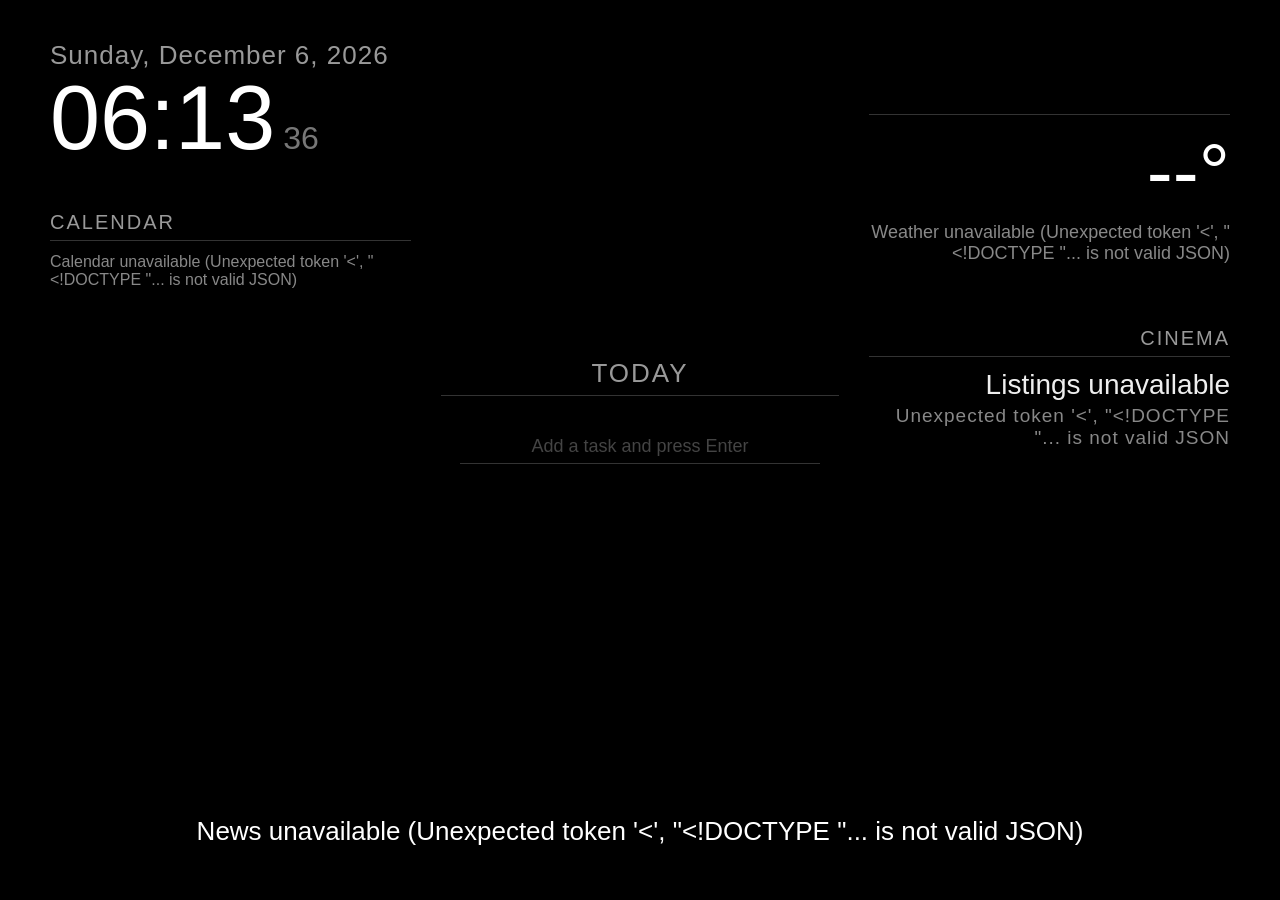
==== home-board/public/index.html @ 9cbef197 "Rename project from Magic Mirror to Home Board It's an always-on dashboard, not a mirror-mounted dis" ====
<!DOCTYPE html>
<html lang="en">
<head>
  <meta charset="utf-8">
  <title>Magic Mirror</title>
  <meta name="viewport" content="width=device-width, initial-scale=1">
  <link rel="stylesheet" href="style.css">
</head>
<body>
  <main class="mirror">

    <section class="region top-left">
      <div id="clock">
        <div class="date" id="clock-date">&nbsp;</div>
        <div class="time"><span id="clock-time">--:--</span><span class="seconds" id="clock-seconds"></span></div>
      </div>

      <div class="module" id="calendar-module">
        <h2>Calendar</h2>
        <div id="calendar-list" class="dimmed">Loading…</div>
      </div>
    </section>

    <section class="region center">
      <div class="module" id="todo-module">
        <h2>Today</h2>
        <ul id="todo-list"></ul>
        <div id="todo-empty" class="dimmed" hidden>Nothing to do 🎉</div>
        <form id="todo-form" autocomplete="off">
          <input id="todo-input" type="text" placeholder="Add a task and press Enter" maxlength="200">
        </form>
      </div>
    </section>

    <section class="region top-right">
      <div class="module" id="weather-module">
        <div id="weather-location" class="module-header">&nbsp;</div>
        <div id="weather-current">
          <span class="weather-icon" id="weather-icon"></span>
          <span class="weather-temp" id="weather-temp">--°</span>
        </div>
        <div id="weather-details" class="dimmed"></div>
        <table id="weather-forecast"></table>
      </div>

      <div class="module" id="cinema-module" hidden>
        <h2 id="cinema-name">Cinema</h2>
        <div id="cinema-rotator">
          <div id="cinema-film">&nbsp;</div>
          <div id="cinema-times" class="dimmed"></div>
        </div>
      </div>
    </section>

    <section class="region bottom">
      <div id="news-source" class="dimmed"></div>
      <div id="news-headline">Loading news…</div>
    </section>

  </main>
  <script src="main.js"></script>
</body>
</html>
---- home-board/public/style.css ----
/* MagicMirror-style dark theme */

* { margin: 0; padding: 0; box-sizing: border-box; }

html, body {
  height: 100%;
  background: #000;
  color: #fff;
  font-family: "Segoe UI", "Helvetica Neue", Arial, sans-serif;
  font-weight: 300;
  overflow: hidden;
  cursor: none;
}

.mirror {
  height: 100vh;
  padding: 40px 50px;
  display: grid;
  grid-template-columns: 1fr 1.1fr 1fr;
  grid-template-rows: 1fr auto;
  grid-template-areas:
    "left  center right"
    "bottom bottom bottom";
  gap: 30px;
}

.top-left  { grid-area: left; }
.center    { grid-area: center; display: flex; align-items: center; justify-content: center; }
.top-right { grid-area: right; text-align: right; }
.bottom    { grid-area: bottom; text-align: center; padding-bottom: 10px; }

.region { min-width: 0; }

.dimmed { color: #888; }

.module { margin-top: 45px; }

.module h2, .module-header {
  font-size: 20px;
  font-weight: 400;
  text-transform: uppercase;
  letter-spacing: 2px;
  color: #999;
  border-bottom: 1px solid #333;
  padding-bottom: 6px;
  margin-bottom: 12px;
}

/* ---- Clock ---- */
#clock .date {
  font-size: 26px;
  color: #999;
  letter-spacing: 1px;
}
#clock .time {
  font-size: 90px;
  font-weight: 200;
  line-height: 1.05;
}
#clock .seconds {
  font-size: 32px;
  color: #777;
  margin-left: 8px;
}

/* ---- Calendar ---- */
.cal-day {
  font-size: 15px;
  text-transform: uppercase;
  letter-spacing: 1.5px;
  color: #777;
  margin: 14px 0 4px;
}
.cal-event {
  display: flex;
  justify-content: space-between;
  gap: 20px;
  font-size: 19px;
  padding: 3px 0;
  color: #ddd;
  max-width: 520px;
}
.cal-event .cal-time {
  color: #888;
  white-space: nowrap;
}
.cal-event .cal-title {
  overflow: hidden;
  text-overflow: ellipsis;
  white-space: nowrap;
}

/* ---- Weather ---- */
#weather-current {
  display: flex;
  justify-content: flex-end;
  align-items: center;
  gap: 18px;
}
.weather-icon { font-size: 64px; line-height: 1; }
.weather-temp { font-size: 78px; font-weight: 200; }
#weather-details { font-size: 18px; margin-top: 4px; }

#weather-forecast {
  margin-top: 18px;
  margin-left: auto;
  border-collapse: collapse;
  font-size: 18px;
  color: #ccc;
}
#weather-forecast td { padding: 3px 0 3px 22px; text-align: right; }
#weather-forecast td:first-child { color: #888; text-align: left; padding-left: 0; }
#weather-forecast .min { color: #777; }
#weather-forecast .rain { color: #6aa5c8; font-size: 15px; }

/* ---- To do (the centrepiece) ---- */
#todo-module {
  margin-top: 0;
  width: 100%;
  max-width: 560px;
  text-align: center;
}
#todo-module h2 {
  font-size: 26px;
  text-align: center;
}
#todo-list { list-style: none; }
#todo-list li {
  font-size: 30px;
  font-weight: 300;
  padding: 8px 0;
  color: #eee;
  display: flex;
  justify-content: center;
  align-items: center;
  gap: 14px;
}
#todo-list li.done span.todo-text {
  text-decoration: line-through;
  color: #555;
}
#todo-list .todo-text { cursor: default; }
#todo-list button {
  background: none;
  border: none;
  color: #555;
  font-size: 22px;
  cursor: pointer;
  visibility: hidden;
}
#todo-list li:hover button { visibility: visible; }
#todo-empty { font-size: 26px; padding: 10px 0; }

#todo-form input {
  margin-top: 22px;
  width: 360px;
  background: transparent;
  border: none;
  border-bottom: 1px solid #333;
  color: #bbb;
  font-size: 18px;
  padding: 6px 2px;
  outline: none;
  text-align: center;
}
#todo-form input::placeholder { color: #444; }

/* ---- Cinema ---- */
#cinema-rotator { transition: opacity 0.5s ease; }
#cinema-rotator.fading { opacity: 0; }
#cinema-film {
  font-size: 28px;
  font-weight: 300;
  color: #eee;
  white-space: nowrap;
  overflow: hidden;
  text-overflow: ellipsis;
}
#cinema-times {
  font-size: 19px;
  margin-top: 4px;
  letter-spacing: 1px;
}

/* ---- News ticker ---- */
#news-source { font-size: 15px; text-transform: uppercase; letter-spacing: 2px; }
#news-headline {
  font-size: 26px;
  font-weight: 300;
  margin-top: 4px;
  min-height: 34px;
  transition: opacity 0.6s ease;
}
#news-headline.fading { opacity: 0; }

/* Show the mouse again if the user is interacting (e.g. with the to-do list) */
body.interactive { cursor: default; }
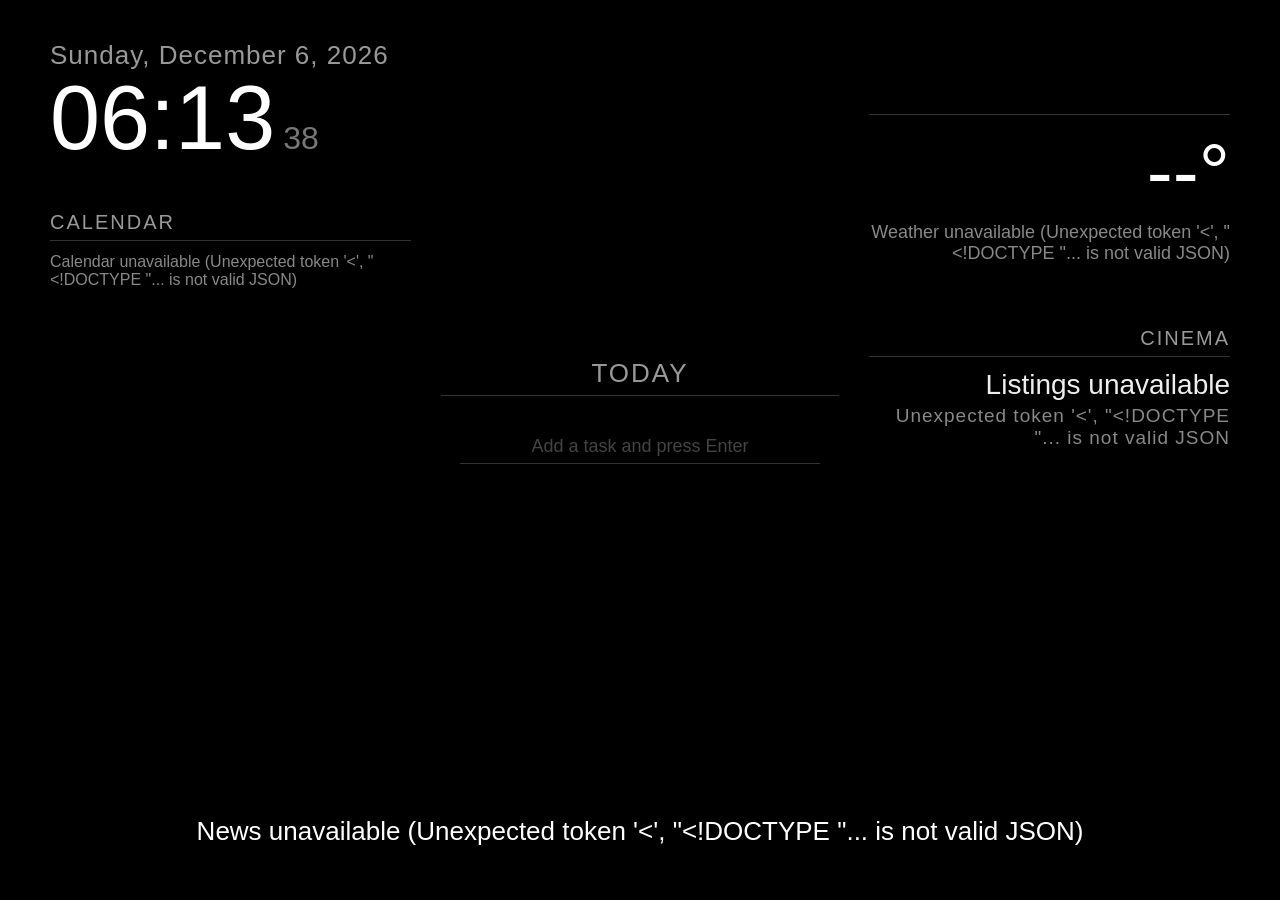
==== commit d50c49d0: "Update in-app and doc copy for the Home Board rename The previous commit only renamed files; this ca" ====
--- a/home-board/public/index.html
+++ b/home-board/public/index.html
@@ -2,12 +2,12 @@
 <html lang="en">
 <head>
   <meta charset="utf-8">
-  <title>Magic Mirror</title>
+  <title>Home Board</title>
   <meta name="viewport" content="width=device-width, initial-scale=1">
   <link rel="stylesheet" href="style.css">
 </head>
 <body>
-  <main class="mirror">
+  <main class="board">
 
     <section class="region top-left">
       <div id="clock">
--- a/home-board/public/style.css
+++ b/home-board/public/style.css
@@ -1,4 +1,4 @@
-/* MagicMirror-style dark theme */
+/* Home Board dark theme */
 
 * { margin: 0; padding: 0; box-sizing: border-box; }
 
@@ -12,7 +12,7 @@
   cursor: none;
 }
 
-.mirror {
+.board {
   height: 100vh;
   padding: 40px 50px;
   display: grid;
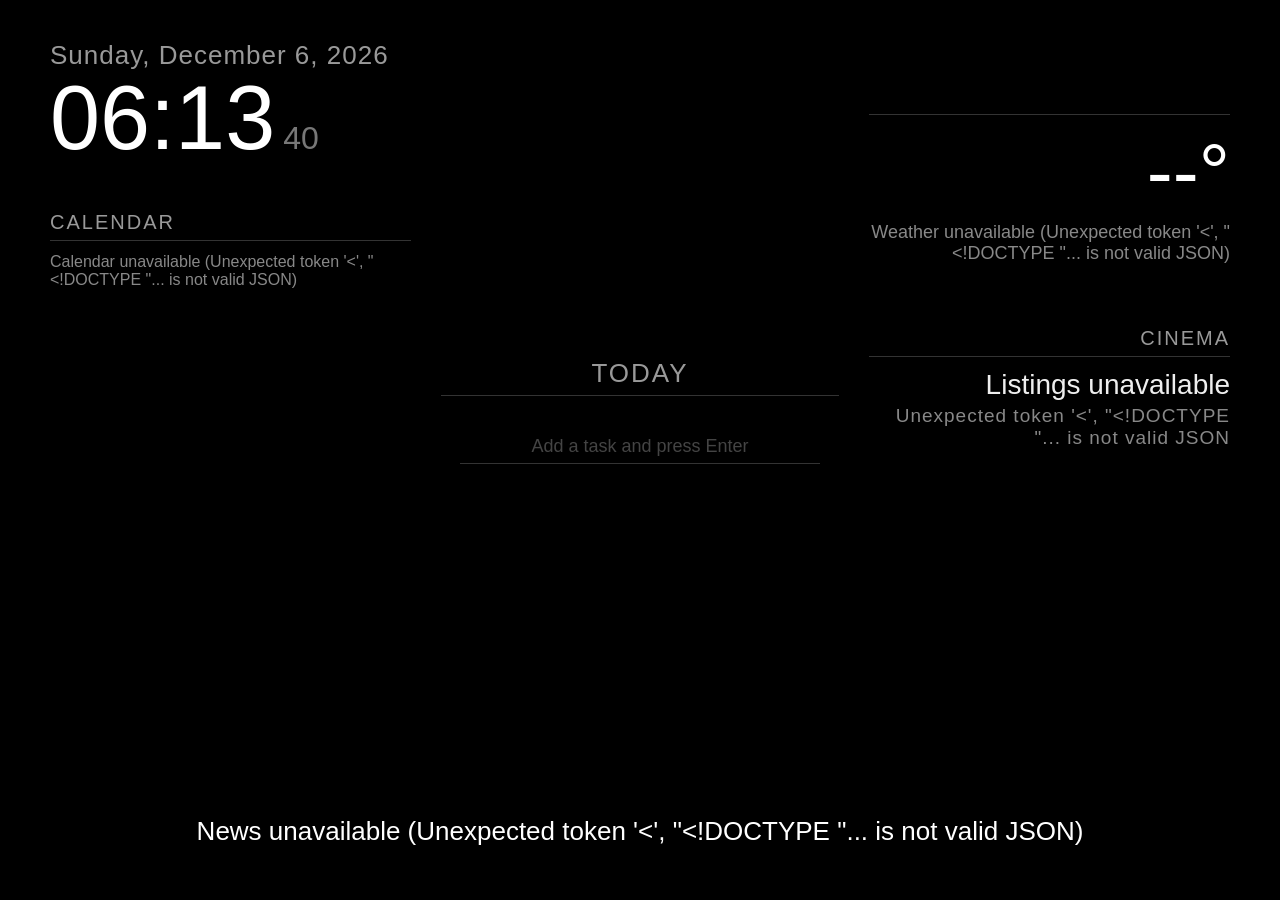
==== commit 42ae4ad0: "Add plant watering reminders New 'Water Today' module under the calendar, showing only plants that a" ====
--- a/home-board/public/index.html
+++ b/home-board/public/index.html
@@ -18,6 +18,11 @@
       <div class="module" id="calendar-module">
         <h2>Calendar</h2>
         <div id="calendar-list" class="dimmed">Loading…</div>
+      </div>
+
+      <div class="module" id="plants-module" hidden>
+        <h2>Water Today 🌱</h2>
+        <ul id="plants-list"></ul>
       </div>
     </section>
 
--- a/home-board/public/style.css
+++ b/home-board/public/style.css
@@ -89,6 +89,22 @@
   text-overflow: ellipsis;
   white-space: nowrap;
 }
+
+/* ---- Plants ---- */
+#plants-list { list-style: none; max-width: 520px; }
+#plants-list li {
+  display: flex;
+  justify-content: space-between;
+  align-items: center;
+  gap: 20px;
+  font-size: 19px;
+  padding: 4px 0;
+  color: #ddd;
+  cursor: default;
+}
+#plants-list li.overdue .plant-name { color: #e08a6a; }
+#plants-list .plant-status { color: #888; font-size: 16px; white-space: nowrap; }
+#plants-list li.overdue .plant-status { color: #e08a6a; }
 
 /* ---- Weather ---- */
 #weather-current {
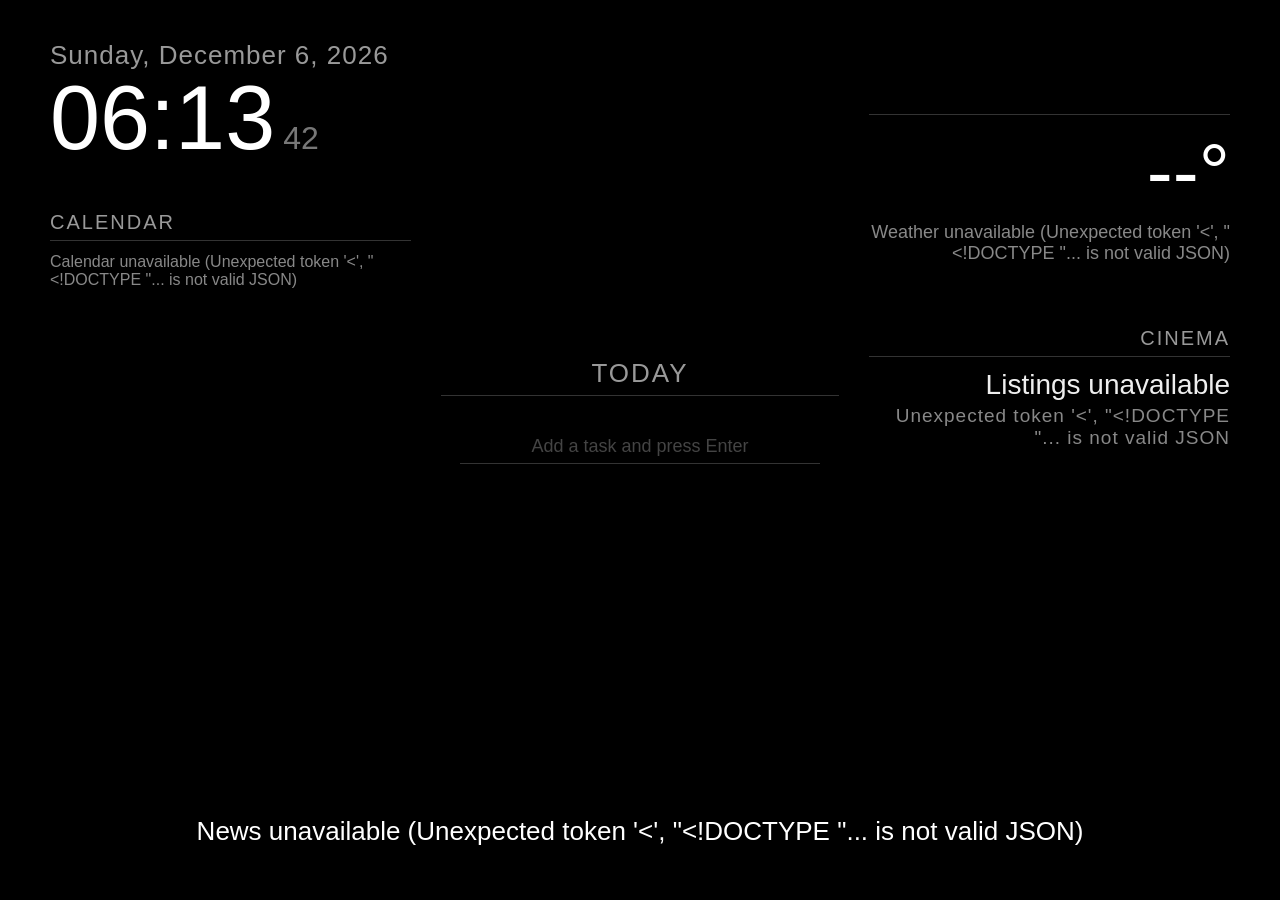
==== commit 7d682695: "Remove decorative emojis from headers and status text Keeps the weather condition glyphs (sun/cloud/" ====
--- a/home-board/public/index.html
+++ b/home-board/public/index.html
@@ -21,7 +21,7 @@
       </div>
 
       <div class="module" id="plants-module" hidden>
-        <h2>Water Today 🌱</h2>
+        <h2>Water Today</h2>
         <ul id="plants-list"></ul>
       </div>
     </section>
@@ -30,7 +30,7 @@
       <div class="module" id="todo-module">
         <h2>Today</h2>
         <ul id="todo-list"></ul>
-        <div id="todo-empty" class="dimmed" hidden>Nothing to do 🎉</div>
+        <div id="todo-empty" class="dimmed" hidden>Nothing to do</div>
         <form id="todo-form" autocomplete="off">
           <input id="todo-input" type="text" placeholder="Add a task and press Enter" maxlength="200">
         </form>
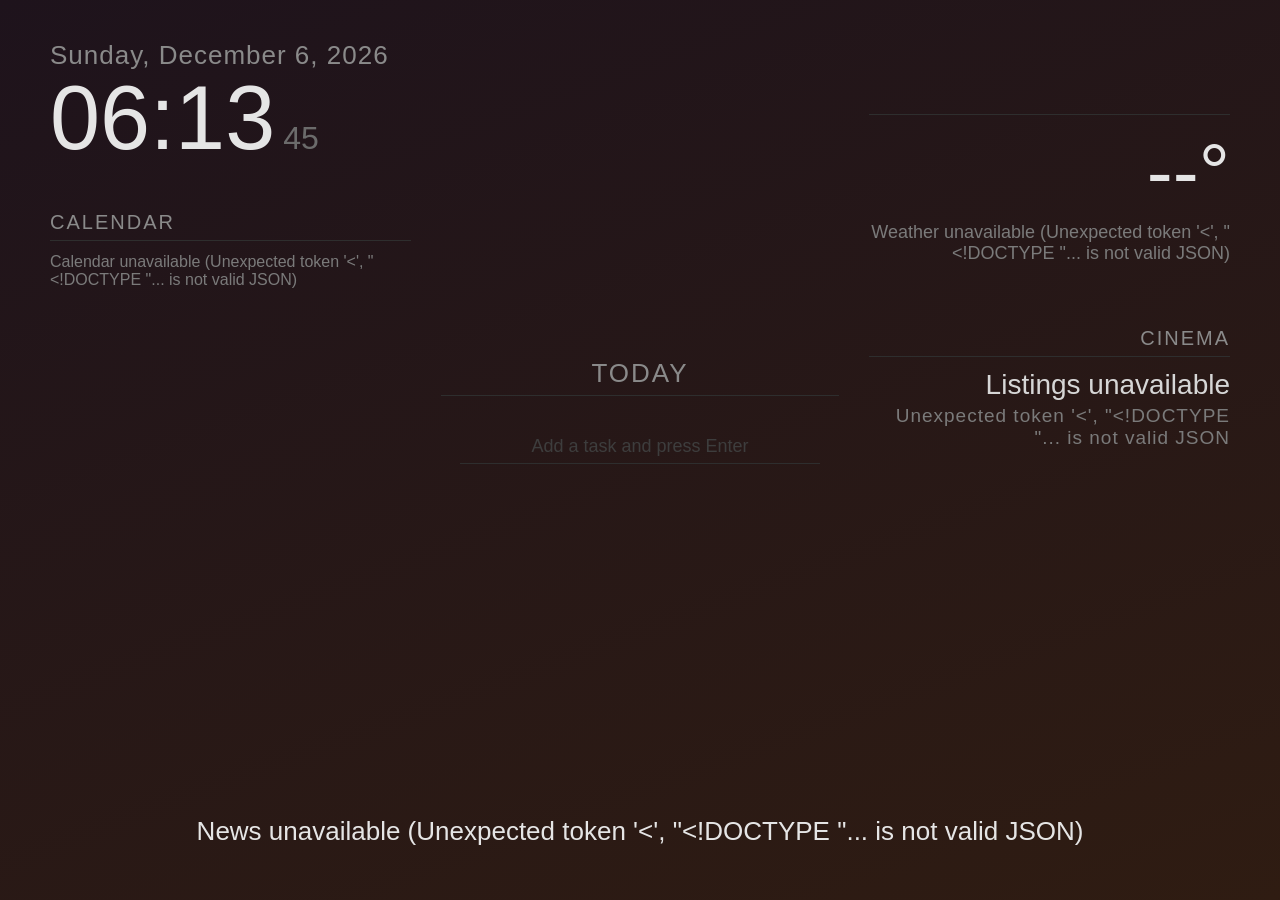
==== commit d0d8dbea: "Add Boardy, an animated bobblehead mascot An original SVG robot in the bottom-left corner, in the sp" ====
--- a/home-board/public/index.html
+++ b/home-board/public/index.html
@@ -63,6 +63,43 @@
     </section>
 
   </main>
+
+  <div id="mascot" hidden>
+    <div id="mascot-bubble"></div>
+    <svg viewBox="0 0 120 140" width="120" height="140" aria-hidden="true">
+      <!-- plinth -->
+      <ellipse class="m-fill" cx="60" cy="131" rx="27" ry="6"
+               stroke="var(--m-line)" fill="var(--m-fill)" stroke-width="2.5"/>
+      <!-- body -->
+      <g stroke="var(--m-line)" fill="var(--m-fill)" stroke-width="2.5" stroke-linecap="round">
+        <rect x="40" y="94" width="40" height="32" rx="9"/>
+        <!-- left arm resting -->
+        <path d="M40 102 Q28 108 30 118" fill="none"/>
+        <!-- right arm: thumbs up -->
+        <path d="M80 104 Q94 100 96 90" fill="none"/>
+        <path d="M96 90 l0 -7 M96 90 l6 -3" fill="none"/>
+        <!-- chest light -->
+        <circle class="m-chest" cx="60" cy="108" r="4"/>
+      </g>
+      <!-- head (bobbles) -->
+      <g class="m-head" stroke="var(--m-line)" fill="var(--m-fill)" stroke-width="2.5" stroke-linecap="round">
+        <rect x="54" y="82" width="12" height="12"/>
+        <rect x="24" y="20" width="72" height="62" rx="16"/>
+        <!-- ears -->
+        <rect x="17" y="44" width="7" height="14" rx="2"/>
+        <rect x="96" y="44" width="7" height="14" rx="2"/>
+        <!-- antenna -->
+        <line x1="60" y1="20" x2="60" y2="9"/>
+        <circle class="m-tip" cx="60" cy="6" r="3.5"/>
+        <!-- eyes -->
+        <circle class="m-eye" cx="45" cy="49" r="5.5" fill="var(--m-line)" stroke="none"/>
+        <circle class="m-eye" cx="75" cy="49" r="5.5" fill="var(--m-line)" stroke="none"/>
+        <!-- smile -->
+        <path d="M44 65 Q60 74 76 65" fill="none"/>
+      </g>
+    </svg>
+  </div>
+
   <script src="main.js"></script>
 </body>
 </html>
--- a/home-board/public/style.css
+++ b/home-board/public/style.css
@@ -1,10 +1,19 @@
 /* Home Board dark theme */
 
 * { margin: 0; padding: 0; box-sizing: border-box; }
+
+/* Time-of-day background. JS updates --bg-top/--bg-bottom every minute; the
+   @property registrations let the gradient animate smoothly between them
+   instead of snapping. Falls back to a flat dark gradient if unsupported. */
+@property --bg-top {
+  syntax: "<color>"; inherits: true; initial-value: #0b0f18;
+}
+@property --bg-bottom {
+  syntax: "<color>"; inherits: true; initial-value: #040508;
+}
 
 html, body {
   height: 100%;
-  background: #000;
   color: #fff;
   font-family: "Segoe UI", "Helvetica Neue", Arial, sans-serif;
   font-weight: 300;
@@ -12,9 +21,21 @@
   cursor: none;
 }
 
+html { background: #000; }
+
+body {
+  --bg-top: #0b0f18;
+  --bg-bottom: #040508;
+  background: linear-gradient(160deg, var(--bg-top) 0%, var(--bg-bottom) 100%);
+  transition: --bg-top 60s linear, --bg-bottom 60s linear;
+}
+
 .board {
   height: 100vh;
   padding: 40px 50px;
+  /* Gently dims the whole board late at night; JS sets --board-brightness. */
+  filter: brightness(var(--board-brightness, 1));
+  transition: filter 60s linear;
   display: grid;
   grid-template-columns: 1fr 1.1fr 1fr;
   grid-template-rows: 1fr auto;
@@ -28,6 +49,29 @@
 .center    { grid-area: center; display: flex; align-items: center; justify-content: center; }
 .top-right { grid-area: right; text-align: right; }
 .bottom    { grid-area: bottom; text-align: center; padding-bottom: 10px; }
+
+/* Portrait / vertical monitor: two columns up top (clock+calendar left,
+   weather+cinema right), the Today list mid-screen, news at the bottom.
+   Applies automatically when the screen is rotated. */
+@media (orientation: portrait) {
+  .board {
+    padding: 44px 44px 30px;
+    grid-template-columns: 1fr 1fr;
+    grid-template-rows: auto 1fr auto;
+    grid-template-areas:
+      "left   right"
+      "center center"
+      "bottom bottom";
+    gap: 10px 36px;
+  }
+  #clock .time { font-size: 72px; }
+  #clock .seconds { font-size: 26px; }
+  .weather-temp { font-size: 64px; }
+  .weather-icon { font-size: 52px; }
+  .cal-event { max-width: none; }
+  /* Sit the Today list in the upper half of the free space, not dead centre */
+  .center { padding-bottom: 16vh; }
+}
 
 .region { min-width: 0; }
 
@@ -211,3 +255,201 @@
 
 /* Show the mouse again if the user is interacting (e.g. with the to-do list) */
 body.interactive { cursor: default; }
+
+/* ============================================================
+   Pip-Boy theme (Fallout-style phosphor CRT)
+   Activated by data-theme="pipboy" (green) or "pipboy-amber"
+   on <body>; picked on the Settings page. The default indigo
+   theme above is untouched.
+   ============================================================ */
+
+body[data-theme="pipboy"] {
+  --ph: #34ff6e;                       /* phosphor */
+  --ph-dim: rgba(52, 255, 110, 0.55);
+  --ph-faint: rgba(52, 255, 110, 0.28);
+  --ph-bg: #051207;
+  --icon-filter: grayscale(1) sepia(1) hue-rotate(65deg) saturate(4.5) brightness(1.05);
+}
+body[data-theme="pipboy-amber"] {
+  --ph: #ffb642;
+  --ph-dim: rgba(255, 182, 66, 0.55);
+  --ph-faint: rgba(255, 182, 66, 0.26);
+  --ph-bg: #120b03;
+  --icon-filter: grayscale(1) sepia(1) hue-rotate(-12deg) saturate(5) brightness(1.05);
+}
+
+body[data-theme^="pipboy"] {
+  background: radial-gradient(120% 90% at 50% 40%, var(--ph-bg) 0%, #010301 100%);
+  color: var(--ph);
+  font-family: "Consolas", "Lucida Console", "Courier New", monospace;
+  font-weight: 400;
+  text-shadow: 0 0 6px var(--ph-faint);
+}
+
+/* CRT furniture: scanlines above everything, vignette beneath them */
+body[data-theme^="pipboy"]::before {
+  content: ""; position: fixed; inset: 0; z-index: 8; pointer-events: none;
+  background: radial-gradient(ellipse at center, transparent 55%, rgba(0, 0, 0, 0.5) 100%);
+}
+body[data-theme^="pipboy"]::after {
+  content: ""; position: fixed; inset: 0; z-index: 9; pointer-events: none;
+  background: repeating-linear-gradient(
+    0deg, rgba(0, 0, 0, 0.22) 0px, rgba(0, 0, 0, 0.22) 1px,
+    transparent 1px, transparent 3px);
+}
+@keyframes pip-flicker {
+  0%, 100% { opacity: 1; }
+  97%      { opacity: 1; }
+  98%      { opacity: 0.93; }
+  99%      { opacity: 0.98; }
+}
+body[data-theme^="pipboy"] .board {
+  animation: pip-flicker 11s infinite;
+}
+
+/* Text hierarchy: bright phosphor for data, dim for labels */
+body[data-theme^="pipboy"] .dimmed,
+body[data-theme^="pipboy"] #clock .date,
+body[data-theme^="pipboy"] #clock .seconds,
+body[data-theme^="pipboy"] .cal-day,
+body[data-theme^="pipboy"] .cal-event .cal-time,
+body[data-theme^="pipboy"] #plants-list .plant-status,
+body[data-theme^="pipboy"] #weather-forecast td:first-child,
+body[data-theme^="pipboy"] #weather-forecast .min,
+body[data-theme^="pipboy"] #weather-forecast .rain,
+body[data-theme^="pipboy"] #news-source,
+body[data-theme^="pipboy"] #cinema-times {
+  color: var(--ph-dim);
+}
+body[data-theme^="pipboy"] .cal-event,
+body[data-theme^="pipboy"] #todo-list li,
+body[data-theme^="pipboy"] #plants-list li,
+body[data-theme^="pipboy"] #clock .time,
+body[data-theme^="pipboy"] .weather-temp,
+body[data-theme^="pipboy"] #weather-details,
+body[data-theme^="pipboy"] #weather-forecast,
+body[data-theme^="pipboy"] #news-headline,
+body[data-theme^="pipboy"] #cinema-film {
+  color: var(--ph);
+}
+body[data-theme^="pipboy"] #clock .time {
+  text-shadow: 0 0 14px var(--ph-faint), 0 0 3px var(--ph-dim);
+  font-weight: 400;
+}
+
+/* Section headers become inverse-video bars, like a selected Pip-Boy tab */
+body[data-theme^="pipboy"] .module h2,
+body[data-theme^="pipboy"] .module-header {
+  background: var(--ph);
+  color: #041004;
+  border-bottom: none;
+  padding: 3px 10px 2px;
+  text-shadow: none;
+  font-weight: 700;
+}
+
+/* Borders and rules pick up the phosphor tint */
+body[data-theme^="pipboy"] #todo-form input {
+  border-bottom: 1px solid var(--ph-faint);
+  color: var(--ph);
+  font-family: inherit;
+}
+body[data-theme^="pipboy"] #todo-form input::placeholder { color: var(--ph-faint); }
+body[data-theme^="pipboy"] #todo-list li.done span.todo-text,
+body[data-theme^="pipboy"] #plants-list li.overdue .plant-name,
+body[data-theme^="pipboy"] #plants-list li.overdue .plant-status {
+  color: var(--ph-dim);
+}
+body[data-theme^="pipboy"] #todo-list button { color: var(--ph-faint); }
+
+/* Weather glyphs rendered as tinted monochrome so they sit in the palette */
+body[data-theme^="pipboy"] .weather-icon,
+body[data-theme^="pipboy"] #weather-forecast td:nth-child(2) {
+  filter: var(--icon-filter);
+}
+
+/* To-do items get terminal-style markers */
+body[data-theme^="pipboy"] #todo-list .todo-text::before {
+  content: "> ";
+  color: var(--ph-dim);
+}
+
+/* ============================================================
+   Boardy, the bobblehead mascot (bottom-left corner)
+   ============================================================ */
+
+#mascot {
+  position: fixed;
+  left: 46px;
+  bottom: 96px;
+  z-index: 5;
+  --m-line: #97a3b8;
+  --m-fill: #141a26;
+  color: #b9c4d6; /* bubble text */
+}
+body[data-theme^="pipboy"] #mascot {
+  --m-line: var(--ph);
+  --m-fill: rgba(0, 0, 0, 0.35);
+  color: var(--ph);
+}
+
+/* Head bobbles on its neck like a proper bobblehead */
+.m-head {
+  transform-box: fill-box;
+  transform-origin: 50% 96%;
+  animation: m-bob 3.6s ease-in-out infinite;
+}
+@keyframes m-bob {
+  0%, 100% { transform: rotate(-3.5deg); }
+  50%      { transform: rotate(3.5deg); }
+}
+#mascot.excited .m-head {
+  animation: m-wobble 0.4s ease-in-out 4, m-bob 3.6s ease-in-out 1.6s infinite;
+}
+@keyframes m-wobble {
+  0%, 100% { transform: rotate(-9deg); }
+  50%      { transform: rotate(9deg); }
+}
+
+.m-eye {
+  transform-box: fill-box;
+  transform-origin: center;
+  animation: m-blink 4.7s infinite;
+}
+@keyframes m-blink {
+  0%, 91%, 100% { transform: scaleY(1); }
+  94%           { transform: scaleY(0.12); }
+}
+
+.m-tip, .m-chest {
+  animation: m-pulse 2.8s ease-in-out infinite;
+}
+@keyframes m-pulse {
+  0%, 100% { opacity: 0.45; }
+  50%      { opacity: 1; }
+}
+
+/* Speech bubble */
+#mascot-bubble {
+  position: absolute;
+  left: 86px;
+  bottom: 118px;
+  width: max-content;
+  max-width: 300px;
+  font-size: 16px;
+  line-height: 1.45;
+  padding: 10px 14px;
+  border: 1px solid var(--m-line);
+  border-radius: 12px 12px 12px 3px;
+  background: rgba(0, 0, 0, 0.45);
+  opacity: 0;
+  transform: translateY(6px);
+  transition: opacity 0.4s ease, transform 0.4s ease;
+  pointer-events: none;
+}
+#mascot-bubble.show { opacity: 1; transform: translateY(0); }
+body[data-theme^="pipboy"] #mascot-bubble {
+  font-family: inherit;
+  border-radius: 0;
+  text-shadow: 0 0 6px var(--ph-faint);
+}
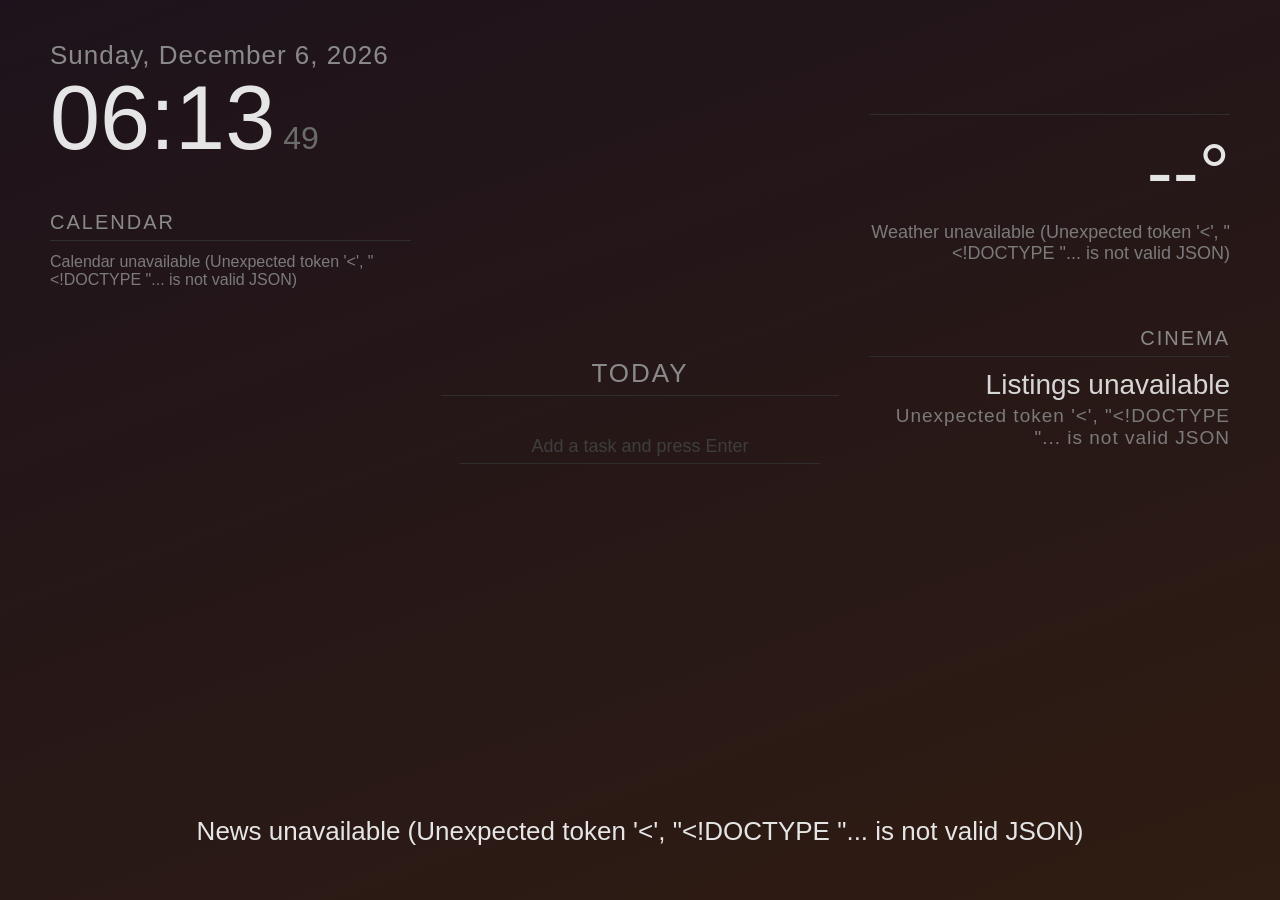
==== commit f6a1d53d: "Give Boardy a proper personality Replaces the one-line-per-situation quips with a character: pools o" ====
--- a/home-board/public/index.html
+++ b/home-board/public/index.html
@@ -95,7 +95,7 @@
         <circle class="m-eye" cx="45" cy="49" r="5.5" fill="var(--m-line)" stroke="none"/>
         <circle class="m-eye" cx="75" cy="49" r="5.5" fill="var(--m-line)" stroke="none"/>
         <!-- smile -->
-        <path d="M44 65 Q60 74 76 65" fill="none"/>
+        <path class="m-mouth" d="M44 65 Q60 74 76 65" fill="none"/>
       </g>
     </svg>
   </div>
--- a/home-board/public/style.css
+++ b/home-board/public/style.css
@@ -429,6 +429,15 @@
   50%      { opacity: 1; }
 }
 
+/* Sleepy after 11pm: heavy lids, slower nod, smaller smile */
+#mascot.sleepy .m-head { animation-duration: 6.5s; }
+#mascot.sleepy .m-eye {
+  animation: none;
+  transform: scaleY(0.4);
+}
+#mascot.sleepy .m-mouth { d: path("M47 67 Q60 71 73 67"); }
+#mascot.sleepy .m-tip, #mascot.sleepy .m-chest { animation-duration: 5s; }
+
 /* Speech bubble */
 #mascot-bubble {
   position: absolute;
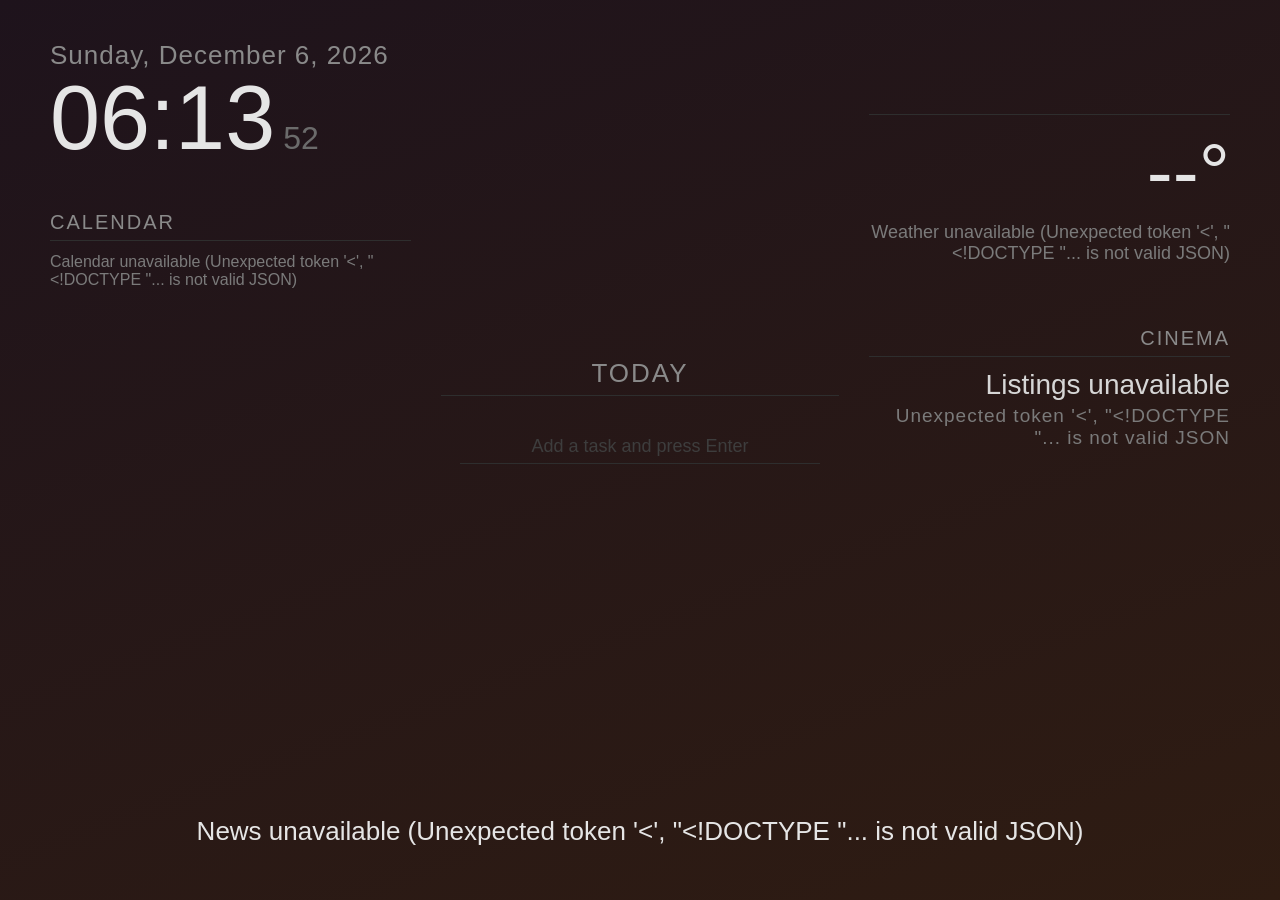
==== commit 6f5fefb0: "Redesign Boardy: visor face, glowing eyes, visible spring neck Swaps the dot-eyes-and-smile face for" ====
--- a/home-board/public/index.html
+++ b/home-board/public/index.html
@@ -66,36 +66,41 @@
 
   <div id="mascot" hidden>
     <div id="mascot-bubble"></div>
-    <svg viewBox="0 0 120 140" width="120" height="140" aria-hidden="true">
-      <!-- plinth -->
-      <ellipse class="m-fill" cx="60" cy="131" rx="27" ry="6"
-               stroke="var(--m-line)" fill="var(--m-fill)" stroke-width="2.5"/>
+    <svg viewBox="0 0 120 150" width="120" height="150" aria-hidden="true">
+      <!-- base -->
+      <g stroke="var(--m-line)" fill="var(--m-fill)" stroke-width="2.5" stroke-linecap="round">
+        <ellipse cx="60" cy="139" rx="28" ry="6"/>
+      </g>
       <!-- body -->
       <g stroke="var(--m-line)" fill="var(--m-fill)" stroke-width="2.5" stroke-linecap="round">
-        <rect x="40" y="94" width="40" height="32" rx="9"/>
+        <rect x="40" y="100" width="40" height="32" rx="12"/>
+        <!-- chest light slit -->
+        <rect class="m-chest" x="52" y="110" width="16" height="5" rx="2.5"
+              fill="var(--m-glow)" stroke="none"/>
         <!-- left arm resting -->
-        <path d="M40 102 Q28 108 30 118" fill="none"/>
+        <path d="M40 108 Q26 114 28 124" fill="none"/>
         <!-- right arm: thumbs up -->
-        <path d="M80 104 Q94 100 96 90" fill="none"/>
-        <path d="M96 90 l0 -7 M96 90 l6 -3" fill="none"/>
-        <!-- chest light -->
-        <circle class="m-chest" cx="60" cy="108" r="4"/>
+        <path d="M80 108 Q93 104 95 92" fill="none"/>
+        <path d="M95 92 l-1 -8 M95 92 l7 -4" fill="none"/>
+        <!-- spring neck: the bobble mechanism -->
+        <path d="M52 99 q8 -5 16 0 M52 94 q8 -5 16 0" fill="none"/>
       </g>
-      <!-- head (bobbles) -->
+      <!-- head (bobbles on the spring) -->
       <g class="m-head" stroke="var(--m-line)" fill="var(--m-fill)" stroke-width="2.5" stroke-linecap="round">
-        <rect x="54" y="82" width="12" height="12"/>
-        <rect x="24" y="20" width="72" height="62" rx="16"/>
-        <!-- ears -->
-        <rect x="17" y="44" width="7" height="14" rx="2"/>
-        <rect x="96" y="44" width="7" height="14" rx="2"/>
-        <!-- antenna -->
-        <line x1="60" y1="20" x2="60" y2="9"/>
-        <circle class="m-tip" cx="60" cy="6" r="3.5"/>
-        <!-- eyes -->
-        <circle class="m-eye" cx="45" cy="49" r="5.5" fill="var(--m-line)" stroke="none"/>
-        <circle class="m-eye" cx="75" cy="49" r="5.5" fill="var(--m-line)" stroke="none"/>
-        <!-- smile -->
-        <path class="m-mouth" d="M44 65 Q60 74 76 65" fill="none"/>
+        <rect x="22" y="18" width="76" height="66" rx="22"/>
+        <!-- ear pods -->
+        <rect x="15" y="42" width="7" height="18" rx="3.5"/>
+        <rect x="98" y="42" width="7" height="18" rx="3.5"/>
+        <!-- angled antenna -->
+        <line x1="84" y1="20" x2="92" y2="8"/>
+        <circle class="m-tip" cx="93" cy="6" r="3.5" fill="var(--m-glow)" stroke="none"/>
+        <!-- visor -->
+        <rect x="31" y="34" width="58" height="32" rx="15" fill="var(--m-visor)" stroke="none"/>
+        <!-- glowing eyes -->
+        <rect class="m-eye" x="43" y="42" width="9" height="15" rx="4.5"
+              fill="var(--m-glow)" stroke="none"/>
+        <rect class="m-eye" x="68" y="42" width="9" height="15" rx="4.5"
+              fill="var(--m-glow)" stroke="none"/>
       </g>
     </svg>
   </div>
--- a/home-board/public/style.css
+++ b/home-board/public/style.css
@@ -385,11 +385,15 @@
   z-index: 5;
   --m-line: #97a3b8;
   --m-fill: #141a26;
+  --m-visor: #0c1119;
+  --m-glow: #8fd8ee;
   color: #b9c4d6; /* bubble text */
 }
 body[data-theme^="pipboy"] #mascot {
   --m-line: var(--ph);
   --m-fill: rgba(0, 0, 0, 0.35);
+  --m-visor: rgba(0, 0, 0, 0.55);
+  --m-glow: var(--ph);
   color: var(--ph);
 }
 
@@ -415,6 +419,7 @@
   transform-box: fill-box;
   transform-origin: center;
   animation: m-blink 4.7s infinite;
+  filter: drop-shadow(0 0 3px var(--m-glow));
 }
 @keyframes m-blink {
   0%, 91%, 100% { transform: scaleY(1); }
@@ -429,13 +434,13 @@
   50%      { opacity: 1; }
 }
 
-/* Sleepy after 11pm: heavy lids, slower nod, smaller smile */
+/* Sleepy after 11pm: heavy lids, dimmed glow, slower nod */
 #mascot.sleepy .m-head { animation-duration: 6.5s; }
 #mascot.sleepy .m-eye {
   animation: none;
-  transform: scaleY(0.4);
-}
-#mascot.sleepy .m-mouth { d: path("M47 67 Q60 71 73 67"); }
+  transform: scaleY(0.35);
+  opacity: 0.75;
+}
 #mascot.sleepy .m-tip, #mascot.sleepy .m-chest { animation-duration: 5s; }
 
 /* Speech bubble */
@@ -462,3 +467,179 @@
   border-radius: 0;
   text-shadow: 0 0 6px var(--ph-faint);
 }
+
+/* ============================================================
+   Light theme — dark text on a soft paper background, for
+   daytime readability in a bright room. Selected on the
+   Settings page (data-theme="light").
+   ============================================================ */
+
+body[data-theme="light"] {
+  background: linear-gradient(160deg, #eef2f7 0%, #dfe6f0 100%);
+  color: #222b36;
+}
+
+/* Data / primary text */
+body[data-theme="light"] .cal-event,
+body[data-theme="light"] #plants-list li,
+body[data-theme="light"] #weather-forecast,
+body[data-theme="light"] #todo-list li,
+body[data-theme="light"] #cinema-film,
+body[data-theme="light"] #news-headline,
+body[data-theme="light"] #clock .time,
+body[data-theme="light"] .weather-temp,
+body[data-theme="light"] #weather-details {
+  color: #222b36;
+}
+
+/* Labels / secondary text */
+body[data-theme="light"] .dimmed,
+body[data-theme="light"] .module h2,
+body[data-theme="light"] .module-header,
+body[data-theme="light"] #clock .date,
+body[data-theme="light"] .cal-event .cal-time,
+body[data-theme="light"] #plants-list .plant-status,
+body[data-theme="light"] #weather-forecast td:first-child {
+  color: #566173;
+}
+
+/* Faint text */
+body[data-theme="light"] #clock .seconds,
+body[data-theme="light"] .cal-day,
+body[data-theme="light"] #weather-forecast .min,
+body[data-theme="light"] #todo-list button {
+  color: #93a0b1;
+}
+
+/* Struck-through / done */
+body[data-theme="light"] #todo-list li.done span.todo-text {
+  color: #a4adba;
+}
+
+/* Dividers */
+body[data-theme="light"] .module h2,
+body[data-theme="light"] .module-header {
+  border-bottom-color: #cbd4e0;
+}
+body[data-theme="light"] #todo-form input {
+  border-bottom-color: #cbd4e0;
+  color: #222b36;
+}
+body[data-theme="light"] #todo-form input::placeholder { color: #a4adba; }
+
+/* Accents */
+body[data-theme="light"] #weather-forecast .rain { color: #35699f; }
+body[data-theme="light"] #plants-list li.overdue .plant-name,
+body[data-theme="light"] #plants-list li.overdue .plant-status { color: #c1552e; }
+
+/* Mascot: dark line-art robot with a dark visor, bubble as a light card */
+body[data-theme="light"] #mascot {
+  color: #2a3340;
+  --m-line: #3a4453;
+  --m-fill: #ffffff;
+  --m-visor: #222c3d;
+  --m-glow: #9fd0ff;
+}
+body[data-theme="light"] #mascot-bubble {
+  background: rgba(255, 255, 255, 0.92);
+  border-color: #c2cad6;
+  color: #2a3340;
+}
+
+/* ------------------------------------------------------------
+   Light theme, refined: card surfaces + editorial typography.
+   On a light background structure comes from surfaces, so each
+   module sits on a white card; the to-do list becomes a real
+   left-aligned list with check markers instead of floating
+   centred text.
+   ------------------------------------------------------------ */
+
+body[data-theme="light"] {
+  font-weight: 400;
+  background: #f2f4f8;
+}
+
+/* Cards */
+body[data-theme="light"] .module {
+  background: #ffffff;
+  border: 1px solid #e4e9f0;
+  border-radius: 14px;
+  padding: 18px 22px 20px;
+  box-shadow: 0 1px 2px rgba(16, 24, 40, 0.04), 0 6px 16px rgba(16, 24, 40, 0.05);
+  margin-top: 26px;
+}
+/* All three columns share a top line */
+body[data-theme="light"] .region .module:first-child { margin-top: 0; }
+body[data-theme="light"] .top-left #calendar-module { margin-top: 34px; }
+
+body[data-theme="light"] .module h2,
+body[data-theme="light"] .module-header {
+  font-size: 13.5px;
+  letter-spacing: 2.5px;
+  color: #6b7686;
+  border-bottom: 1px solid #eef1f6;
+  padding-bottom: 10px;
+  margin-bottom: 14px;
+}
+
+/* Clock stays typographic (no card), just darker and firmer */
+body[data-theme="light"] #clock .time { color: #16202c; }
+body[data-theme="light"] #clock .date { color: #4d5868; }
+
+/* The Today card: aligned to the top line, left-aligned list */
+body[data-theme="light"] .center { align-items: flex-start; }
+body[data-theme="light"] #todo-module {
+  text-align: left;
+  width: 100%;
+  max-width: 560px;
+}
+body[data-theme="light"] #todo-module h2 { text-align: left; font-size: 13.5px; }
+body[data-theme="light"] #todo-list li {
+  justify-content: flex-start;
+  font-size: 21px;
+  font-weight: 400;
+  color: #1f2937;
+  padding: 12px 0;
+  gap: 14px;
+  border-bottom: 1px solid #f0f3f7;
+}
+body[data-theme="light"] #todo-list li:last-child { border-bottom: none; }
+body[data-theme="light"] #todo-list li::before {
+  content: "";
+  flex: none;
+  width: 20px;
+  height: 20px;
+  border: 2px solid #c9d2df;
+  border-radius: 50%;
+  display: flex;
+  align-items: center;
+  justify-content: center;
+  font-size: 13px;
+  color: #fff;
+}
+body[data-theme="light"] #todo-list li.done::before {
+  content: "✓";
+  background: #9db1cc;
+  border-color: #9db1cc;
+}
+body[data-theme="light"] #todo-list li.done span.todo-text { color: #9aa5b5; }
+body[data-theme="light"] #todo-list button { order: 3; margin-left: auto; }
+body[data-theme="light"] #todo-empty { text-align: left; font-size: 19px; color: #8b96a6; }
+body[data-theme="light"] #todo-form input {
+  width: 100%;
+  text-align: left;
+  margin-top: 14px;
+  border-bottom: 1px solid #dde3ec;
+}
+
+/* News ticker: separated from the page by a hairline, firmer text */
+body[data-theme="light"] .bottom {
+  border-top: 1px solid #e4e9f0;
+  padding-top: 14px;
+}
+body[data-theme="light"] #news-headline { color: #1f2937; }
+
+/* Portrait: the Today card hugs the top of its area, not mid-space */
+@media (orientation: portrait) {
+  body[data-theme="light"] .center { padding-bottom: 0; padding-top: 16px; }
+}
